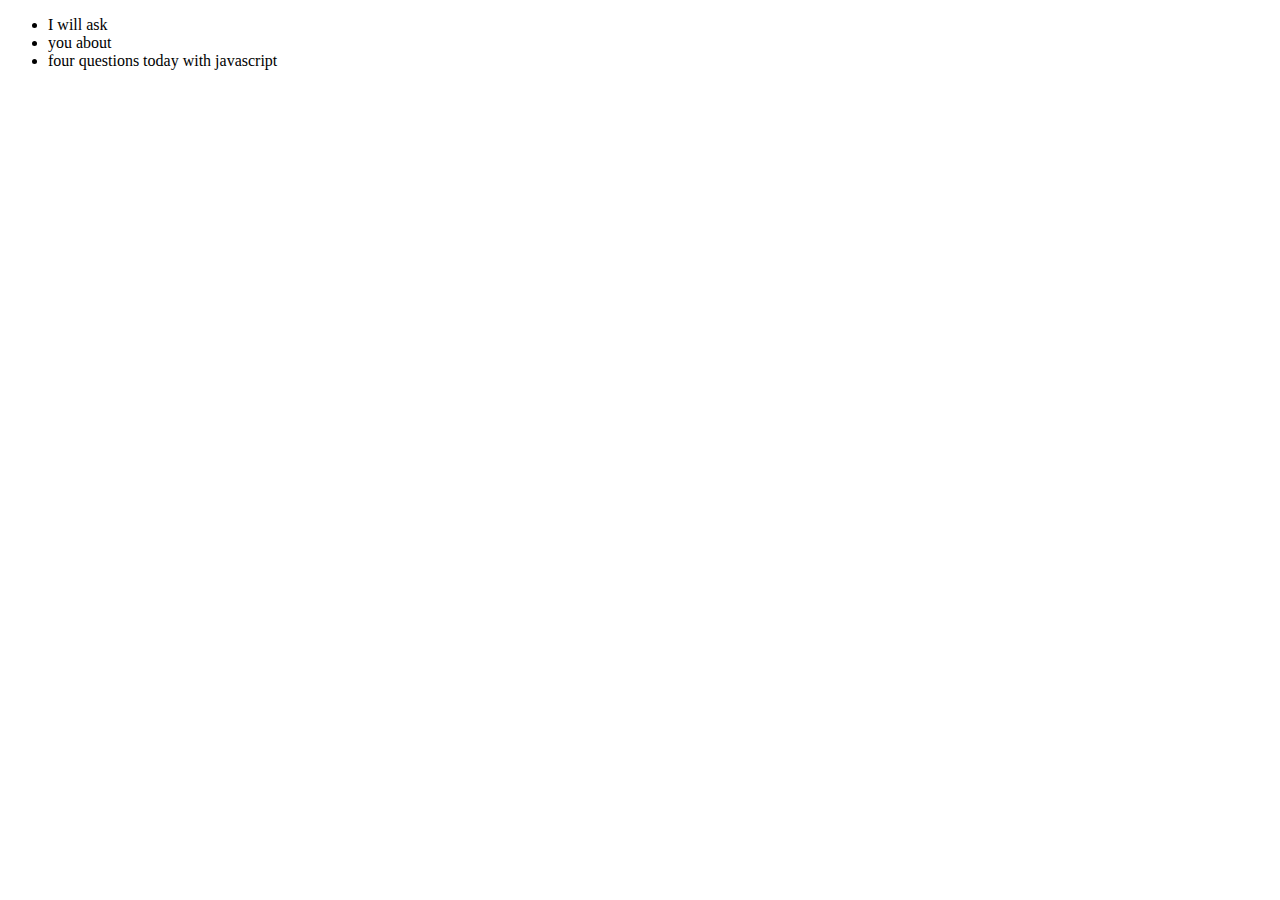
==== index.html @ 59aa9c38 "added index.html" ====
<!DOCTYPE html>
<html>
<body>
  <head>
    <title>John Grillo's First Day of CodeFellows 201!</title>
  </head>
  <ul>
    <li> I will ask </li>
    <li> you about </li>
    <li> four questions today with javascript </li>
  </ul>
  <script type="text/javascript">
    console.log('Hello world!');
    var nameQuestionAnswer = prompt("What is your name?");
    console.log("First question answered with: " + nameQuestionAnswer);
    alert("Hey, " + nameQuestionAnswer + "that is a pretty nice name! It sounds like a german car.");

    //second question
    var secondQuestionAnswer = prompt("What is your hobby?");
    console.log("Second question answered with: " + secondQuestionAnswer);
    alert("Hey, " + secondQuestionAnswer + "that sure is a hobby! I'm learning to wield a lightsaber.");

    //third question
    var thirdQuestionAnswer = prompt("What is your mother's maiden name?");
    console.log("Third question answered with: " + thirdQuestionAnswer);
    alert("Hey, " + thirdQuestionAnswer + ", what's a little credit card fraud between friends?");

    var fourthQuestionAnswer = prompt("Can you forgive me?");
    console.log("Fourth question answered with: " + fourthQuestionAnswer);
    alert("I knew I could count on you!");
  </script>
</body>
</html>
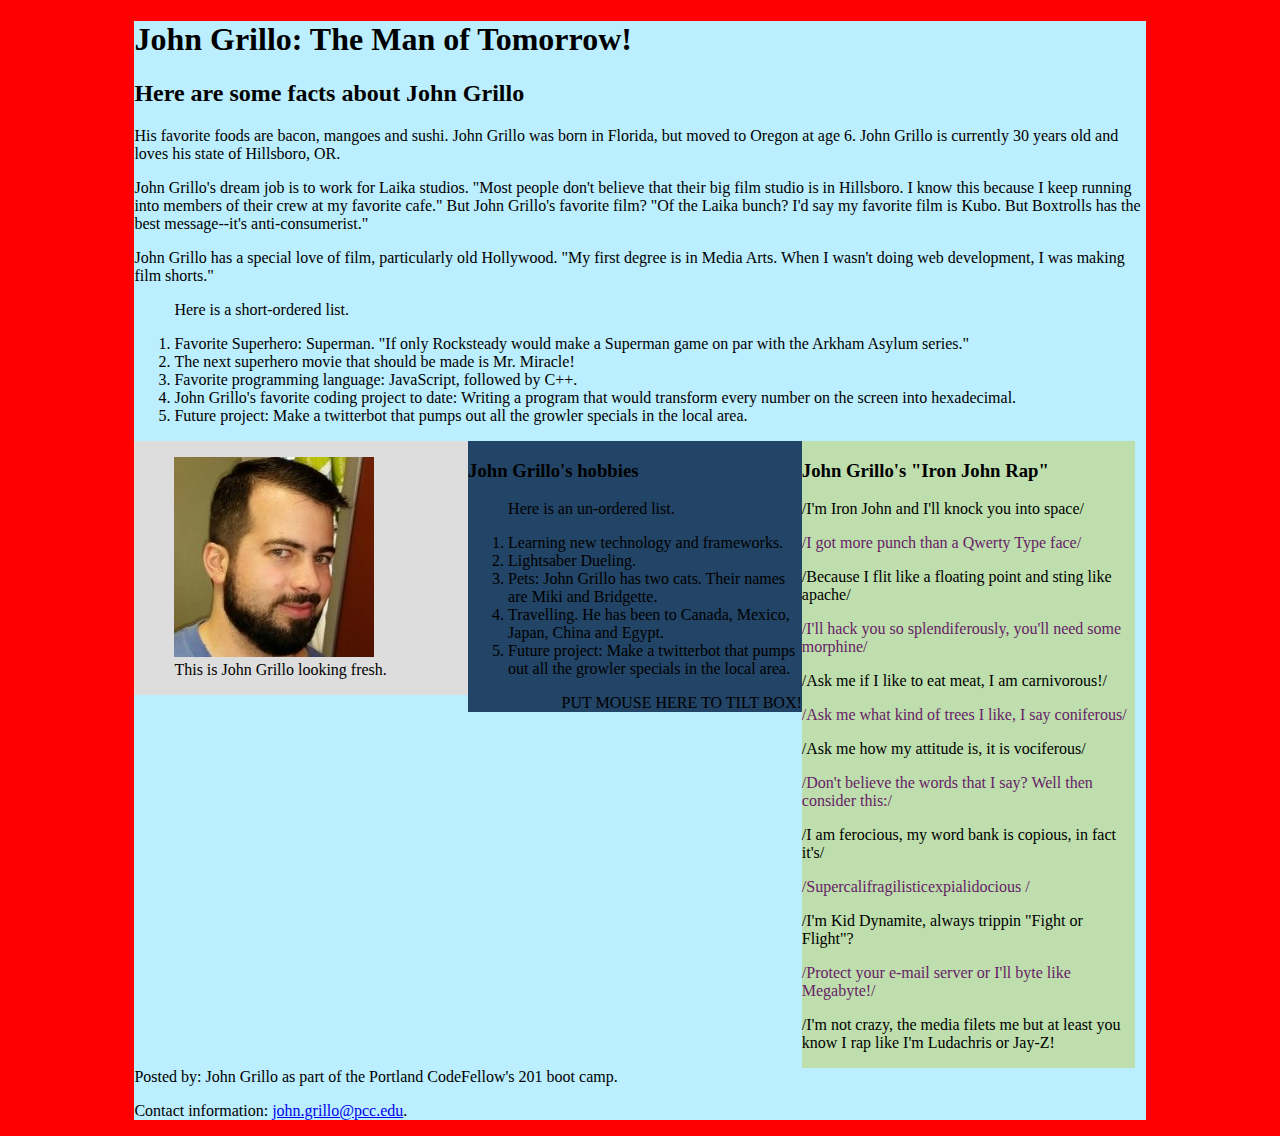
==== commit a50ddc11: "adding JS guessing game with fun CSS styles" ====
--- a/index.html
+++ b/index.html
@@ -1,33 +1,72 @@
 <!DOCTYPE html>
 <html>
+<head>
+  <title>John Grillo's First Day of CodeFellows 201!</title>
+  <link rel="stylesheet" href="style.css"/>
+</head>
 <body>
-  <head>
-    <title>John Grillo's First Day of CodeFellows 201!</title>
-  </head>
-  <ul>
-    <li> I will ask </li>
-    <li> you about </li>
-    <li> four questions today with javascript </li>
-  </ul>
-  <script type="text/javascript">
-    console.log('Hello world!');
-    var nameQuestionAnswer = prompt("What is your name?");
-    console.log("First question answered with: " + nameQuestionAnswer);
-    alert("Hey, " + nameQuestionAnswer + "that is a pretty nice name! It sounds like a german car.");
-
-    //second question
-    var secondQuestionAnswer = prompt("What is your hobby?");
-    console.log("Second question answered with: " + secondQuestionAnswer);
-    alert("Hey, " + secondQuestionAnswer + "that sure is a hobby! I'm learning to wield a lightsaber.");
-
-    //third question
-    var thirdQuestionAnswer = prompt("What is your mother's maiden name?");
-    console.log("Third question answered with: " + thirdQuestionAnswer);
-    alert("Hey, " + thirdQuestionAnswer + ", what's a little credit card fraud between friends?");
-
-    var fourthQuestionAnswer = prompt("Can you forgive me?");
-    console.log("Fourth question answered with: " + fourthQuestionAnswer);
-    alert("I knew I could count on you!");
-  </script>
+  <main>
+  <h1>
+    John Grillo: The Man of Tomorrow!
+  </h1>
+  <h2>
+    Here are some facts about John Grillo
+  </h2>
+  <p>
+     His favorite foods are bacon, mangoes and sushi. John Grillo was born in Florida, but moved to Oregon at age 6. John Grillo is currently 30 years old and loves his state of Hillsboro, OR.
+  </p>
+  <p>
+    John Grillo's dream job is to work for Laika studios.
+    "Most people don't believe that their big film studio is in Hillsboro. I know this because I keep running into members of their crew at my favorite cafe."
+    But John Grillo's favorite film? "Of the Laika bunch? I'd say my favorite film is Kubo. But Boxtrolls has the best message--it's anti-consumerist."
+  </p>
+  <p>
+    John Grillo has a special love of film, particularly old Hollywood. "My first degree is in Media Arts. When I wasn't doing web development, I was making film shorts."
+  </p>
+  <ol><p>Here is a short-ordered list.</p>
+    <li> Favorite Superhero: Superman. "If only Rocksteady would make a Superman game on par with the Arkham Asylum series." </li>
+    <li> The next superhero movie that should be made is Mr. Miracle! </li>
+    <li> Favorite programming language: JavaScript, followed by C++. </li>
+    <li> John Grillo's favorite coding project to date: Writing a program that would transform every number on the screen into hexadecimal.</li>
+    <li> Future project: Make a twitterbot that pumps out all the growler specials in the local area.</li>
+  </ol>
+  <aside>
+    <figure>
+      <img src="john-grillo-fresh.jpg" alt="John Grillo close up.">
+      <figcaption>This is John Grillo looking fresh.</figcaption>
+    </figure>
+  </aside>
+  <section>
+    <h3> John Grillo's hobbies </h3>
+      <ol><p>Here is an un-ordered list.</p>
+        <li> Learning new technology and frameworks. </li>
+        <li> Lightsaber Dueling. </li>
+        <li> Pets: John Grillo has two cats. Their names are Miki and Bridgette.</li>
+        <li> Travelling. He has been to Canada, Mexico, Japan, China and Egypt.</li>
+        <li> Future project: Make a twitterbot that pumps out all the growler specials in the local area.</li>
+      </ol>
+  </section>
+  <article>
+        <h3> John Grillo's "Iron John Rap"</h3>
+        <p>I'm Iron John and I'll knock you into space/</p>
+        <p>I got more punch than a Qwerty Type face/</p>
+        <p>Because I flit like a floating point and sting like apache/</p>
+        <p>I'll hack you so splendiferously, you'll need some morphine/</p>
+        <p>Ask me if I like to eat meat, I am carnivorous!/</p>
+        <p>Ask me what kind of trees I like, I say coniferous/</p>
+        <p>Ask me how my attitude is, it is vociferous/</p>
+        <p>Don't believe the words that I say? Well then consider this:/</p>
+        <p>I am ferocious, my word bank is copious, in fact it's/</p>
+        <p>Supercalifragilisticexpialidocious /</p>
+        <p>I'm Kid Dynamite, always trippin "Fight or Flight"?</p>
+        <p>Protect your e-mail server or I'll byte like Megabyte!/</p>
+        <p>I'm not crazy, the media filets me but at least you know I rap like I'm Ludachris or Jay-Z!</p>
+  </article>
+  <footer>
+    <p>Posted by: John Grillo as part of the Portland CodeFellow's 201 boot camp.</p>
+    <p>Contact information: <a href="mailto:john.grillo@pcc.edu">john.grillo@pcc.edu</a>.</p>
+  </footer>
+</main>
+<script type="text/javascript" src="app2.js"></script>
 </body>
 </html>
--- a/style.css
+++ b/style.css
@@ -0,0 +1,64 @@
+/*The John Grillo CodeFellow's 201 StyleSheet.*/
+* {
+  box-sizing: border-box;
+}
+
+body {
+  background-color: #f00;
+
+}
+
+main {
+  width: 80%;
+  margin: 0 auto;
+  background-color: #bbeeff;
+}
+
+section {
+  float: left;
+  background-color: #246;
+  width: 33%;
+}
+
+section:hover {
+  transform: rotate(45deg);
+  transform-origin: 20% 40%;
+  transition-duration: 9s;
+}
+
+section:after {
+  text-transform: uppercase;
+  float: right;
+  content: "Put mouse here to tilt box!";
+}
+
+article {
+  float: left;
+  background-color: #bedead;
+  width: 33%;
+}
+
+article p:before {
+  content: "\/";
+}
+
+article p:nth-of-type(even) {
+  background-color: #bedead;
+  color: #626;
+
+}
+
+article p:hover {
+  font-weight: bold;
+  font-style: underline;
+}
+
+aside {
+  float: left;
+  background-color: #ddd;
+  width: 33%;
+}
+
+aside figure:hover {
+  box-shadow: 0px 0px 12px 20px rgba(0,0,0,0.35);
+}
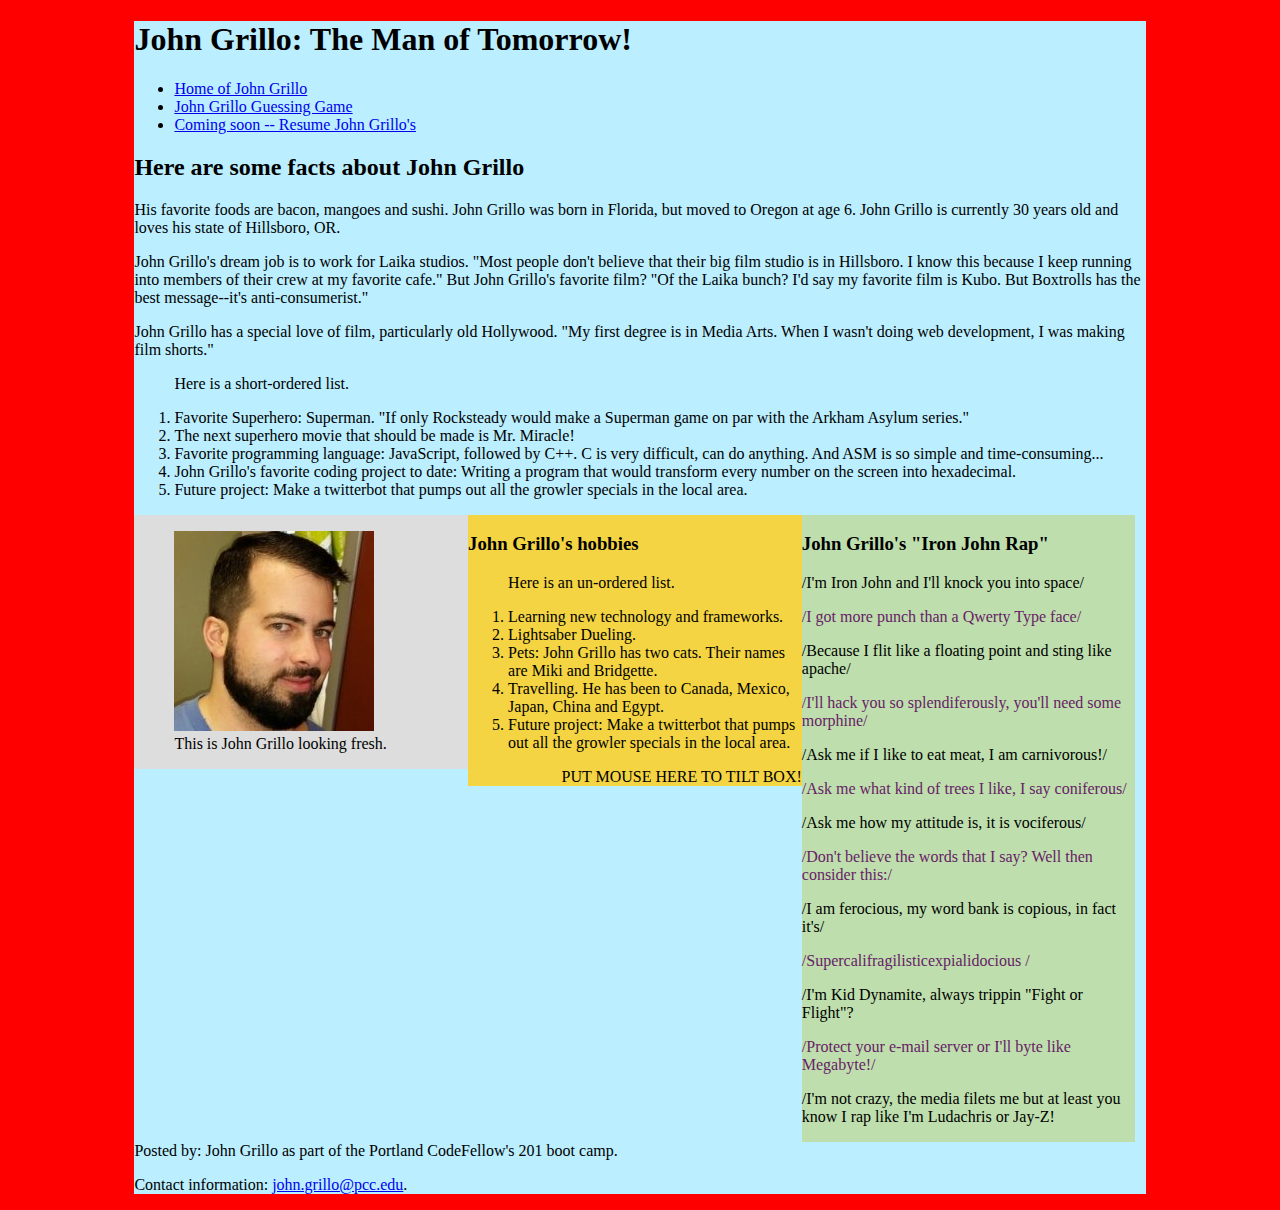
==== commit 6013daa0: "improved guessing game to have a 4 attempt limit" ====
--- a/index.html
+++ b/index.html
@@ -9,6 +9,14 @@
   <h1>
     John Grillo: The Man of Tomorrow!
   </h1>
+  <nav>
+    <ul>
+      <li><a href="/index.html">Home of John Grillo</a></li>
+      <li><a href="/guessing-game.html">John Grillo Guessing Game</a></li>
+      <li><a href="/john-grillo-resume.html">Coming soon -- Resume John Grillo's</a></li>
+
+    </ul>
+  </nav>
   <h2>
     Here are some facts about John Grillo
   </h2>
@@ -26,7 +34,7 @@
   <ol><p>Here is a short-ordered list.</p>
     <li> Favorite Superhero: Superman. "If only Rocksteady would make a Superman game on par with the Arkham Asylum series." </li>
     <li> The next superhero movie that should be made is Mr. Miracle! </li>
-    <li> Favorite programming language: JavaScript, followed by C++. </li>
+    <li> Favorite programming language: JavaScript, followed by C++. C is very difficult, can do anything. And ASM is so simple and time-consuming... </li>
     <li> John Grillo's favorite coding project to date: Writing a program that would transform every number on the screen into hexadecimal.</li>
     <li> Future project: Make a twitterbot that pumps out all the growler specials in the local area.</li>
   </ol>
@@ -67,6 +75,5 @@
     <p>Contact information: <a href="mailto:john.grillo@pcc.edu">john.grillo@pcc.edu</a>.</p>
   </footer>
 </main>
-<script type="text/javascript" src="app2.js"></script>
 </body>
 </html>
--- a/style.css
+++ b/style.css
@@ -16,7 +16,7 @@
 
 section {
   float: left;
-  background-color: #246;
+  background-color: #f4d442;
   width: 33%;
 }
 
@@ -53,6 +53,24 @@
   font-style: underline;
 }
 
+#answers {
+  font-weight: bold;
+  font-style: underline;
+  line-height: 200%;
+}
+
+#answers:hover {
+  background-color: lime;
+}
+
+#answers li:hover {
+  background-color: goldenrod;
+}
+
+#playerResults {
+
+}
+
 aside {
   float: left;
   background-color: #ddd;
